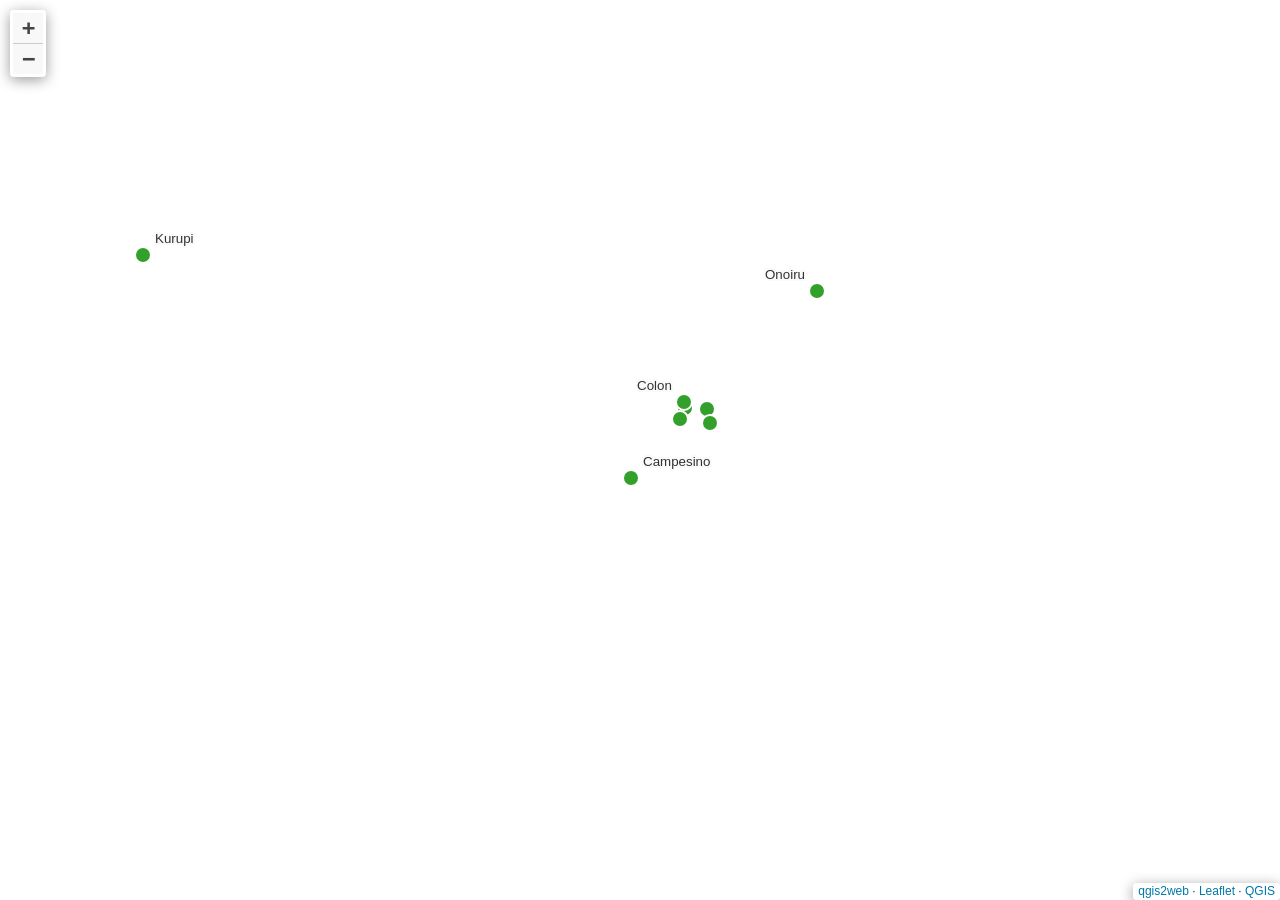
==== index.html @ 1865e536 "Add files via upload" ====
<!doctype html>
<html lang="en">
    <head>
        <meta charset="utf-8">
        <meta http-equiv="X-UA-Compatible" content="IE=edge">
        <meta name="viewport" content="initial-scale=1,user-scalable=no,maximum-scale=1,width=device-width">
        <meta name="mobile-web-app-capable" content="yes">
        <meta name="apple-mobile-web-app-capable" content="yes">
        <link rel="stylesheet" href="css/leaflet.css">
        <link rel="stylesheet" href="css/L.Control.Layers.Tree.css">
        <link rel="stylesheet" href="css/qgis2web.css">
        <link rel="stylesheet" href="css/fontawesome-all.min.css">
        <link rel="stylesheet" href="css/leaflet.photon.css">
        <style>
        html, body, #map {
            width: 100%;
            height: 100%;
            padding: 0;
            margin: 0;
        }
        </style>
        <title></title>
    </head>
    <body>
        <div id="map">
        </div>
        <script src="js/qgis2web_expressions.js"></script>
        <script src="js/leaflet.js"></script>
        <script src="js/L.Control.Layers.Tree.min.js"></script>
        <script src="js/leaflet.rotatedMarker.js"></script>
        <script src="js/leaflet.pattern.js"></script>
        <script src="js/leaflet-hash.js"></script>
        <script src="js/Autolinker.min.js"></script>
        <script src="js/rbush.min.js"></script>
        <script src="js/labelgun.min.js"></script>
        <script src="js/labels.js"></script>
        <script src="js/leaflet.photon.js"></script>
        <script src="data/mate_factories_1.js"></script>
        <script>
        var map = L.map('map', {
            zoomControl:false, maxZoom:28, minZoom:1
        }).fitBounds([[-28.136428584558825,-57.47797720588238],[-26.124838584558812,-54.04315441176472]]);
        var hash = new L.Hash(map);
        map.attributionControl.setPrefix('<a href="https://github.com/qgis2web/qgis2web" target="_blank">qgis2web</a> &middot; <a href="https://leafletjs.com" title="A JS library for interactive maps">Leaflet</a> &middot; <a href="https://qgis.org">QGIS</a>');
        var autolinker = new Autolinker({truncate: {length: 30, location: 'smart'}});
        // remove popup's row if "visible-with-data"
        function removeEmptyRowsFromPopupContent(content, feature) {
         var tempDiv = document.createElement('div');
         tempDiv.innerHTML = content;
         var rows = tempDiv.querySelectorAll('tr');
         for (var i = 0; i < rows.length; i++) {
             var td = rows[i].querySelector('td.visible-with-data');
             var key = td ? td.id : '';
             if (td && td.classList.contains('visible-with-data') && feature.properties[key] == null) {
                 rows[i].parentNode.removeChild(rows[i]);
             }
         }
         return tempDiv.innerHTML;
        }
        // modify popup if contains media
        function addClassToPopupIfMedia(content, popup) {
            var tempDiv = document.createElement('div');
            tempDiv.innerHTML = content;
            var imgTd = tempDiv.querySelector('td img');
            if (imgTd) {
                var src = imgTd.getAttribute('src');
                if (/\.(jpg|jpeg|png|gif|bmp|webp|avif)$/i.test(src)) {
                    popup._contentNode.classList.add('media');
                    var img = popup._contentNode.querySelector('td img');
                    if (img) {
                        // If already loaded (cache), update immediately
                        if (img.complete && img.naturalHeight > 0) {
                            popup.update();
                        } else {
                            img.addEventListener('load', function() {
                                popup.update();
                            });
                            img.addEventListener('error', function() {
                                popup.update();
                            });
                        }
                    }
                } else if (/\.(mp3|wav|ogg|aac)$/i.test(src)) {
                    var audio = document.createElement('audio');
                    audio.controls = true;
                    audio.src = src;
                    imgTd.parentNode.replaceChild(audio, imgTd);
                    popup._contentNode.classList.add('media');
                    setTimeout(function() {
                        popup.setContent(tempDiv.innerHTML);
                        popup.update();
                    }, 10);
                } else if (/\.(mp4|webm|ogg|mov)$/i.test(src)) {
                    var video = document.createElement('video');
                    video.controls = true;
                    video.src = src;
                    video.style.width = "400px";
                    video.style.height = "300px";
                    video.style.maxHeight = "60vh";
                    video.style.maxWidth = "60vw";
                    imgTd.parentNode.replaceChild(video, imgTd);
                    popup._contentNode.classList.add('media');
                    // Aggiorna il popup quando il video carica i metadati
                    video.addEventListener('loadedmetadata', function() {
                        popup.update();
                    });
                    setTimeout(function() {
                        popup.setContent(tempDiv.innerHTML);
                        popup.update();
                    }, 10);
                } else {
                    popup._contentNode.classList.remove('media');
                }
            } else {
                popup._contentNode.classList.remove('media');
            }
        }
        var zoomControl = L.control.zoom({
            position: 'topleft'
        }).addTo(map);
        var bounds_group = new L.featureGroup([]);
        function setBounds() {
        }
        function pop_mate_factories_1(feature, layer) {
            var popupContent = '<table>\
                    <tr>\
                        <td colspan="2">' + (feature.properties['id'] !== null ? autolinker.link(String(feature.properties['id']).replace(/'/g, '\'').toLocaleString()) : '') + '</td>\
                    </tr>\
                    <tr>\
                        <td colspan="2">' + (feature.properties['brand'] !== null ? autolinker.link(String(feature.properties['brand']).replace(/'/g, '\'').toLocaleString()) : '') + '</td>\
                    </tr>\
                    <tr>\
                        <td colspan="2">' + (feature.properties['company'] !== null ? autolinker.link(String(feature.properties['company']).replace(/'/g, '\'').toLocaleString()) : '') + '</td>\
                    </tr>\
                    <tr>\
                        <td colspan="2">' + (feature.properties['department'] !== null ? autolinker.link(String(feature.properties['department']).replace(/'/g, '\'').toLocaleString()) : '') + '</td>\
                    </tr>\
                    <tr>\
                        <td colspan="2">' + (feature.properties['lat'] !== null ? autolinker.link(String(feature.properties['lat']).replace(/'/g, '\'').toLocaleString()) : '') + '</td>\
                    </tr>\
                    <tr>\
                        <td colspan="2">' + (feature.properties['lon'] !== null ? autolinker.link(String(feature.properties['lon']).replace(/'/g, '\'').toLocaleString()) : '') + '</td>\
                    </tr>\
                </table>';
            var content = removeEmptyRowsFromPopupContent(popupContent, feature);
			layer.on('popupopen', function(e) {
				addClassToPopupIfMedia(content, e.popup);
			});
			layer.bindPopup(content, { maxHeight: 400 });
        }

        function style_mate_factories_1_0() {
            return {
                pane: 'pane_mate_factories_1',
                radius: 8.0,
                opacity: 1,
                color: 'rgba(255,255,255,1.0)',
                dashArray: '',
                lineCap: 'butt',
                lineJoin: 'miter',
                weight: 2.0,
                fill: true,
                fillOpacity: 1,
                fillColor: 'rgba(51,160,44,1.0)',
                interactive: true,
            }
        }
        map.createPane('pane_mate_factories_1');
        map.getPane('pane_mate_factories_1').style.zIndex = 401;
        map.getPane('pane_mate_factories_1').style['mix-blend-mode'] = 'normal';
        var layer_mate_factories_1 = new L.geoJson(json_mate_factories_1, {
            attribution: '',
            interactive: true,
            dataVar: 'json_mate_factories_1',
            layerName: 'layer_mate_factories_1',
            pane: 'pane_mate_factories_1',
            onEachFeature: pop_mate_factories_1,
            pointToLayer: function (feature, latlng) {
                var context = {
                    feature: feature,
                    variables: {}
                };
                return L.circleMarker(latlng, style_mate_factories_1_0(feature));
            },
        });
        bounds_group.addLayer(layer_mate_factories_1);
        map.addLayer(layer_mate_factories_1);
        setBounds();
        var i = 0;
        layer_mate_factories_1.eachLayer(function(layer) {
            var context = {
                feature: layer.feature,
                variables: {}
            };
            layer.bindTooltip((layer.feature.properties['brand'] !== null?String('<div style="color: #323232; font-size: 10pt; font-family: \'Open Sans\', sans-serif;">' + layer.feature.properties['brand']).replace(/\\n/g, '<br>') + '</div>':''), {permanent: true, offset: [-0, -16], className: 'css_mate_factories_1'});
            labels.push(layer);
            totalMarkers += 1;
              layer.added = true;
              addLabel(layer, i);
              i++;
        });
        resetLabels([layer_mate_factories_1]);
        map.on("zoomend", function(){
            resetLabels([layer_mate_factories_1]);
        });
        map.on("layeradd", function(){
            resetLabels([layer_mate_factories_1]);
        });
        map.on("layerremove", function(){
            resetLabels([layer_mate_factories_1]);
        });
        </script>        
    </body>
</html>
---- css/leaflet.css ----
/* required styles */

.leaflet-pane,
.leaflet-tile,
.leaflet-marker-icon,
.leaflet-marker-shadow,
.leaflet-tile-container,
.leaflet-pane > svg,
.leaflet-pane > canvas,
.leaflet-zoom-box,
.leaflet-image-layer,
.leaflet-layer {
	position: absolute;
	left: 0;
	top: 0;
	}
.leaflet-container {
	overflow: hidden;
	}
.leaflet-tile,
.leaflet-marker-icon,
.leaflet-marker-shadow {
	-webkit-user-select: none;
	   -moz-user-select: none;
	        user-select: none;
	  -webkit-user-drag: none;
	}
/* Prevents IE11 from highlighting tiles in blue */
.leaflet-tile::selection {
	background: transparent;
}
/* Safari renders non-retina tile on retina better with this, but Chrome is worse */
.leaflet-safari .leaflet-tile {
	image-rendering: -webkit-optimize-contrast;
	}
/* hack that prevents hw layers "stretching" when loading new tiles */
.leaflet-safari .leaflet-tile-container {
	width: 1600px;
	height: 1600px;
	-webkit-transform-origin: 0 0;
	}
.leaflet-marker-icon,
.leaflet-marker-shadow {
	display: block;
	}
/* .leaflet-container svg: reset svg max-width decleration shipped in Joomla! (joomla.org) 3.x */
/* .leaflet-container img: map is broken in FF if you have max-width: 100% on tiles */
.leaflet-container .leaflet-overlay-pane svg {
	max-width: none !important;
	max-height: none !important;
	}
.leaflet-container .leaflet-marker-pane img,
.leaflet-container .leaflet-shadow-pane img,
.leaflet-container .leaflet-tile-pane img,
.leaflet-container img.leaflet-image-layer,
.leaflet-container .leaflet-tile {
	max-width: none !important;
	max-height: none !important;
	width: auto;
	padding: 0;
	}

.leaflet-container img.leaflet-tile {
	/* See: https://bugs.chromium.org/p/chromium/issues/detail?id=600120 */
	mix-blend-mode: plus-lighter;
}

.leaflet-container.leaflet-touch-zoom {
	-ms-touch-action: pan-x pan-y;
	touch-action: pan-x pan-y;
	}
.leaflet-container.leaflet-touch-drag {
	-ms-touch-action: pinch-zoom;
	/* Fallback for FF which doesn't support pinch-zoom */
	touch-action: none;
	touch-action: pinch-zoom;
}
.leaflet-container.leaflet-touch-drag.leaflet-touch-zoom {
	-ms-touch-action: none;
	touch-action: none;
}
.leaflet-container {
	-webkit-tap-highlight-color: transparent;
}
.leaflet-container a {
	-webkit-tap-highlight-color: rgba(51, 181, 229, 0.4);
}
.leaflet-tile {
	filter: inherit;
	visibility: hidden;
	}
.leaflet-tile-loaded {
	visibility: inherit;
	}
.leaflet-zoom-box {
	width: 0;
	height: 0;
	-moz-box-sizing: border-box;
	     box-sizing: border-box;
	z-index: 800;
	}
/* workaround for https://bugzilla.mozilla.org/show_bug.cgi?id=888319 */
.leaflet-overlay-pane svg {
	-moz-user-select: none;
	}

.leaflet-pane         { z-index: 400; }

.leaflet-tile-pane    { z-index: 200; }
.leaflet-overlay-pane { z-index: 400; }
.leaflet-shadow-pane  { z-index: 500; }
.leaflet-marker-pane  { z-index: 600; }
.leaflet-tooltip-pane   { z-index: 650; }
.leaflet-popup-pane   { z-index: 700; }

.leaflet-map-pane canvas { z-index: 100; }
.leaflet-map-pane svg    { z-index: 200; }

.leaflet-vml-shape {
	width: 1px;
	height: 1px;
	}
.lvml {
	behavior: url(#default#VML);
	display: inline-block;
	position: absolute;
	}


/* control positioning */

.leaflet-control {
	position: relative;
	z-index: 800;
	pointer-events: visiblePainted; /* IE 9-10 doesn't have auto */
	pointer-events: auto;
	}
.leaflet-top,
.leaflet-bottom {
	position: absolute;
	z-index: 1000;
	pointer-events: none;
	}
.leaflet-top {
	top: 0;
	}
.leaflet-right {
	right: 0;
	}
.leaflet-bottom {
	bottom: 0;
	}
.leaflet-left {
	left: 0;
	}
.leaflet-control {
	float: left;
	clear: both;
	}
.leaflet-right .leaflet-control {
	float: right;
	}
.leaflet-top .leaflet-control {
	margin-top: 10px;
	}
.leaflet-bottom .leaflet-control {
	margin-bottom: 10px;
	}
.leaflet-left .leaflet-control {
	margin-left: 10px;
	}
.leaflet-right .leaflet-control {
	margin-right: 10px;
	}


/* zoom and fade animations */

.leaflet-fade-anim .leaflet-popup {
	opacity: 0;
	-webkit-transition: opacity 0.2s linear;
	   -moz-transition: opacity 0.2s linear;
	        transition: opacity 0.2s linear;
	}
.leaflet-fade-anim .leaflet-map-pane .leaflet-popup {
	opacity: 1;
	}
.leaflet-zoom-animated {
	-webkit-transform-origin: 0 0;
	    -ms-transform-origin: 0 0;
	        transform-origin: 0 0;
	}
svg.leaflet-zoom-animated {
	will-change: transform;
}

.leaflet-zoom-anim .leaflet-zoom-animated {
	-webkit-transition: -webkit-transform 0.25s cubic-bezier(0,0,0.25,1);
	   -moz-transition:    -moz-transform 0.25s cubic-bezier(0,0,0.25,1);
	        transition:         transform 0.25s cubic-bezier(0,0,0.25,1);
	}
.leaflet-zoom-anim .leaflet-tile,
.leaflet-pan-anim .leaflet-tile {
	-webkit-transition: none;
	   -moz-transition: none;
	        transition: none;
	}

.leaflet-zoom-anim .leaflet-zoom-hide {
	visibility: hidden;
	}


/* cursors */

.leaflet-interactive {
	cursor: pointer;
	}
.leaflet-grab {
	cursor: -webkit-grab;
	cursor:    -moz-grab;
	cursor:         grab;
	}
.leaflet-crosshair,
.leaflet-crosshair .leaflet-interactive {
	cursor: crosshair;
	}
.leaflet-popup-pane,
.leaflet-control {
	cursor: auto;
	}
.leaflet-dragging .leaflet-grab,
.leaflet-dragging .leaflet-grab .leaflet-interactive,
.leaflet-dragging .leaflet-marker-draggable {
	cursor: move;
	cursor: -webkit-grabbing;
	cursor:    -moz-grabbing;
	cursor:         grabbing;
	}

/* marker & overlays interactivity */
.leaflet-marker-icon,
.leaflet-marker-shadow,
.leaflet-image-layer,
.leaflet-pane > svg path,
.leaflet-tile-container {
	pointer-events: none;
	}

.leaflet-marker-icon.leaflet-interactive,
.leaflet-image-layer.leaflet-interactive,
.leaflet-pane > svg path.leaflet-interactive,
svg.leaflet-image-layer.leaflet-interactive path {
	pointer-events: visiblePainted; /* IE 9-10 doesn't have auto */
	pointer-events: auto;
	}

/* visual tweaks */

.leaflet-container {
	background: #ddd;
	outline-offset: 1px;
	}
.leaflet-container a {
	color: #0078A8;
	}
.leaflet-zoom-box {
	border: 2px dotted #38f;
	background: rgba(255,255,255,0.5);
	}


/* general typography */
.leaflet-container {
	font-family: "Helvetica Neue", Arial, Helvetica, sans-serif;
	font-size: 12px;
	font-size: 0.75rem;
	line-height: 1.5;
	}


/* general toolbar styles */

.leaflet-bar {
	box-shadow: 0 1px 5px rgba(0,0,0,0.65);
	border-radius: 4px;
	}
.leaflet-bar a {
	background-color: #fff;
	border-bottom: 1px solid #ccc;
	width: 26px;
	height: 26px;
	line-height: 26px;
	display: block;
	text-align: center;
	text-decoration: none;
	color: black;
	}
.leaflet-bar a,
.leaflet-control-layers-toggle {
	background-position: 50% 50%;
	background-repeat: no-repeat;
	display: block;
	}
.leaflet-bar a:hover,
.leaflet-bar a:focus {
	background-color: #f4f4f4;
	}
.leaflet-bar a:first-child {
	border-top-left-radius: 4px;
	border-top-right-radius: 4px;
	}
.leaflet-bar a:last-child {
	border-bottom-left-radius: 4px;
	border-bottom-right-radius: 4px;
	border-bottom: none;
	}
.leaflet-bar a.leaflet-disabled {
	cursor: default;
	background-color: #f4f4f4;
	color: #bbb;
	}

.leaflet-touch .leaflet-bar a {
	width: 30px;
	height: 30px;
	line-height: 30px;
	}
.leaflet-touch .leaflet-bar a:first-child {
	border-top-left-radius: 2px;
	border-top-right-radius: 2px;
	}
.leaflet-touch .leaflet-bar a:last-child {
	border-bottom-left-radius: 2px;
	border-bottom-right-radius: 2px;
	}

/* zoom control */

.leaflet-control-zoom-in,
.leaflet-control-zoom-out {
	font: bold 18px 'Lucida Console', Monaco, monospace;
	text-indent: 1px;
	}

.leaflet-touch .leaflet-control-zoom-in, .leaflet-touch .leaflet-control-zoom-out  {
	font-size: 22px;
	}


/* layers control */

.leaflet-control-layers {
	box-shadow: 0 1px 5px rgba(0,0,0,0.4);
	background: #fff;
	border-radius: 5px;
	}
.leaflet-control-layers-toggle {
	background-image: url(images/layers.png);
	width: 36px;
	height: 36px;
	}
.leaflet-retina .leaflet-control-layers-toggle {
	background-image: url(images/layers-2x.png);
	background-size: 26px 26px;
	}
.leaflet-touch .leaflet-control-layers-toggle {
	width: 44px;
	height: 44px;
	}
.leaflet-control-layers .leaflet-control-layers-list,
.leaflet-control-layers-expanded .leaflet-control-layers-toggle {
	display: none;
	}
.leaflet-control-layers-expanded .leaflet-control-layers-list {
	display: block;
	position: relative;
	}
.leaflet-control-layers-expanded {
	padding: 6px 10px 6px 6px;
	color: #333;
	background: #fff;
	}
.leaflet-control-layers-scrollbar {
	overflow-y: scroll;
	overflow-x: hidden;
	padding-right: 5px;
	}
.leaflet-control-layers-selector {
	margin-top: 2px;
	position: relative;
	top: 1px;
	}
.leaflet-control-layers label {
	display: block;
	font-size: 13px;
	font-size: 1.08333em;
	}
.leaflet-control-layers-separator {
	height: 0;
	border-top: 1px solid #ddd;
	margin: 5px -10px 5px -6px;
	}

/* Default icon URLs */
.leaflet-default-icon-path { /* used only in path-guessing heuristic, see L.Icon.Default */
	background-image: url(images/marker-icon.png);
	}


/* attribution and scale controls */

.leaflet-container .leaflet-control-attribution {
	background: #fff;
	background: rgba(255, 255, 255, 0.8);
	margin: 0;
	}
.leaflet-control-attribution,
.leaflet-control-scale-line {
	padding: 0 5px;
	color: #333;
	line-height: 1.4;
	}
.leaflet-control-attribution a {
	text-decoration: none;
	}
.leaflet-control-attribution a:hover,
.leaflet-control-attribution a:focus {
	text-decoration: underline;
	}
.leaflet-attribution-flag {
	display: inline !important;
	vertical-align: baseline !important;
	width: 1em;
	height: 0.6669em;
	}
.leaflet-left .leaflet-control-scale {
	margin-left: 5px;
	}
.leaflet-bottom .leaflet-control-scale {
	margin-bottom: 5px;
	}
.leaflet-control-scale-line {
	border: 2px solid #777;
	border-top: none;
	line-height: 1.1;
	padding: 2px 5px 1px;
	white-space: nowrap;
	-moz-box-sizing: border-box;
	     box-sizing: border-box;
	background: rgba(255, 255, 255, 0.8);
	text-shadow: 1px 1px #fff;
	}
.leaflet-control-scale-line:not(:first-child) {
	border-top: 2px solid #777;
	border-bottom: none;
	margin-top: -2px;
	}
.leaflet-control-scale-line:not(:first-child):not(:last-child) {
	border-bottom: 2px solid #777;
	}

.leaflet-touch .leaflet-control-attribution,
.leaflet-touch .leaflet-control-layers,
.leaflet-touch .leaflet-bar {
	box-shadow: none;
	}
.leaflet-touch .leaflet-control-layers,
.leaflet-touch .leaflet-bar {
	border: 2px solid rgba(0,0,0,0.2);
	background-clip: padding-box;
	}


/* popup */

.leaflet-popup {
	position: absolute;
	text-align: center;
	margin-bottom: 20px;
	}
.leaflet-popup-content-wrapper {
	padding: 1px;
	text-align: left;
	border-radius: 12px;
	}
.leaflet-popup-content {
	margin: 13px 24px 13px 20px;
	line-height: 1.3;
	font-size: 13px;
	font-size: 1.08333em;
	min-height: 1px;
	}
.leaflet-popup-content p {
	margin: 17px 0;
	margin: 1.3em 0;
	}
.leaflet-popup-tip-container {
	width: 40px;
	height: 20px;
	position: absolute;
	left: 50%;
	margin-top: -1px;
	margin-left: -20px;
	overflow: hidden;
	pointer-events: none;
	}
.leaflet-popup-tip {
	width: 17px;
	height: 17px;
	padding: 1px;

	margin: -10px auto 0;
	pointer-events: auto;

	-webkit-transform: rotate(45deg);
	   -moz-transform: rotate(45deg);
	    -ms-transform: rotate(45deg);
	        transform: rotate(45deg);
	}
.leaflet-popup-content-wrapper,
.leaflet-popup-tip {
	background: white;
	color: #333;
	box-shadow: 0 3px 14px rgba(0,0,0,0.4);
	}
.leaflet-container a.leaflet-popup-close-button {
	position: absolute;
	top: 0;
	right: 0;
	border: none;
	text-align: center;
	width: 24px;
	height: 24px;
	font: 16px/24px Tahoma, Verdana, sans-serif;
	color: #757575;
	text-decoration: none;
	background: transparent;
	}
.leaflet-container a.leaflet-popup-close-button:hover,
.leaflet-container a.leaflet-popup-close-button:focus {
	color: #585858;
	}
.leaflet-popup-scrolled {
	overflow: auto;
	}

.leaflet-oldie .leaflet-popup-content-wrapper {
	-ms-zoom: 1;
	}
.leaflet-oldie .leaflet-popup-tip {
	width: 24px;
	margin: 0 auto;

	-ms-filter: "progid:DXImageTransform.Microsoft.Matrix(M11=0.70710678, M12=0.70710678, M21=-0.70710678, M22=0.70710678)";
	filter: progid:DXImageTransform.Microsoft.Matrix(M11=0.70710678, M12=0.70710678, M21=-0.70710678, M22=0.70710678);
	}

.leaflet-oldie .leaflet-control-zoom,
.leaflet-oldie .leaflet-control-layers,
.leaflet-oldie .leaflet-popup-content-wrapper,
.leaflet-oldie .leaflet-popup-tip {
	border: 1px solid #999;
	}


/* div icon */

.leaflet-div-icon {
	background: #fff;
	border: 1px solid #666;
	}


/* Tooltip */
/* Base styles for the element that has a tooltip */
.leaflet-tooltip {
	position: absolute;
	padding: 6px;
	background-color: #fff;
	border: 1px solid #fff;
	border-radius: 3px;
	color: #222;
	white-space: nowrap;
	-webkit-user-select: none;
	-moz-user-select: none;
	-ms-user-select: none;
	user-select: none;
	pointer-events: none;
	box-shadow: 0 1px 3px rgba(0,0,0,0.4);
	}
.leaflet-tooltip.leaflet-interactive {
	cursor: pointer;
	pointer-events: auto;
	}
.leaflet-tooltip-top:before,
.leaflet-tooltip-bottom:before,
.leaflet-tooltip-left:before,
.leaflet-tooltip-right:before {
	position: absolute;
	pointer-events: none;
	border: 6px solid transparent;
	background: transparent;
	content: "";
	}

/* Directions */

.leaflet-tooltip-bottom {
	margin-top: 6px;
}
.leaflet-tooltip-top {
	margin-top: -6px;
}
.leaflet-tooltip-bottom:before,
.leaflet-tooltip-top:before {
	left: 50%;
	margin-left: -6px;
	}
.leaflet-tooltip-top:before {
	bottom: 0;
	margin-bottom: -12px;
	border-top-color: #fff;
	}
.leaflet-tooltip-bottom:before {
	top: 0;
	margin-top: -12px;
	margin-left: -6px;
	border-bottom-color: #fff;
	}
.leaflet-tooltip-left {
	margin-left: -6px;
}
.leaflet-tooltip-right {
	margin-left: 6px;
}
.leaflet-tooltip-left:before,
.leaflet-tooltip-right:before {
	top: 50%;
	margin-top: -6px;
	}
.leaflet-tooltip-left:before {
	right: 0;
	margin-right: -12px;
	border-left-color: #fff;
	}
.leaflet-tooltip-right:before {
	left: 0;
	margin-left: -12px;
	border-right-color: #fff;
	}

/* Printing */

@media print {
	/* Prevent printers from removing background-images of controls. */
	.leaflet-control {
		-webkit-print-color-adjust: exact;
		print-color-adjust: exact;
		}
	}
---- css/qgis2web.css ----
#map {
            background-color: #ffffff
        }
        html, body, #map {
			overflow: hidden;
        }
        .col9{
			height: 100%!important;
		}
		.col3{
			height: 100%;
			overflow: auto;
		}
        .info {
            padding: 6px 8px;
            font: 14px/16px Arial, Helvetica, sans-serif;
            background-color:#f8f8f8 !important;
            color: #444444 !important;
            box-shadow: 0 0 15px rgba(0,0,0,0.2);
            border-radius: 5px;
        }
        .info h2 {
            margin: 0 0 5px;
        }
        .leaflet-container {
            background: #fff;
            padding-right: 10px;
        }
        .leaflet-popup-scrolled {
            border-bottom: unset!important;
            border-top: unset!important;
        }
        .leaflet-popup-content{
            max-height: 70vh;
            max-width: 70vw;
        }
        .leaflet-popup-content.media{
            width: auto!important;
            height: auto!important;
            overflow: auto;
        }
        .leaflet-popup-content th {
            text-align: left;
            vertical-align: top;
            min-width: 75px;
        }
        .leaflet-popup-content td {
            min-width: 75px;
        }
        .leaflet-popup-content td img {
            max-height: 60vh;
            max-width: 60vw;
        }

        .leaflet-tooltip {
            background: none;
            box-shadow: none;
            border: none;
        }
        .leaflet-tooltip-left:before, .leaflet-tooltip-right:before {
            border: 0px;
        }
        .fa, .leaflet-container, a {
            color: #444444 !important;
        }
        .leaflet-control-zoom-in, .leaflet-control-zoom-out,
        .leaflet-control-locate a,
        .leaflet-touch .leaflet-control-geocoder-icon,
        .leaflet-control-search .search-button,
         .leaflet-control-measure {
            background-color: #f8f8f8 !important;
            border-radius: 0px !important;
            color: #444444 !important;
        }
        .abstract {
            font: bold 18px 'Lucida Console', Monaco, monospace;
            text-indent: 1px;
            background-color: #f8f8f8 !important;
            width: 30px !important;
            color: #444444 !important;
            height: 30px !important;
            text-align: center !important;
            line-height: 30px !important;
        }
        .abstractUncollapsed {
            padding: 6px 8px;
            font: 12px/1.5 "Helvetica Neue", Arial, Helvetica, sans-serif;
            background-color:#f8f8f8 !important;
            color: #444444 !important;
            box-shadow: 0 0 15px rgba(0,0,0,0.2);
            border-radius: 5px;
            max-width: 40%;
        }
        .leaflet-control {
            box-shadow: 0 3px 14px rgba(0, 0, 0, 0.4)!important;
            border-radius: 4px;
        }
        .leaflet-touch .leaflet-control-layers,
        .leaflet-touch .leaflet-bar,
        .leaflet-control-search,
        .leaflet-control-measure {
            border: 3px solid rgba(255,255,255,.4) !important;
        }
        .leaflet-control-attribution a {
            color: #0078A8 !important;
        }
        .leaflet-control-scale-line {
            border: 2px solid #f8f8f8 !important;
            border-top: none !important;
            color: black !important;
        }
        .leaflet-control-search .search-button {
            width: 30px !important;
            height: 30px !important;
            font-size: 13px !important;
            text-align: center !important;
            cursor: pointer;
        }
        .search-button.fa.fa-binoculars{
            display: flex;
            justify-content: center;
            align-items: center;
        }
        .leaflet-control-measure .leaflet-control {
            width: 30px !important;
            height: 30px !important;
        }
        .leaflet-container .leaflet-control-search{
            background: none !important;
        }
        .leaflet-control-search .search-input {
            margin: 0px 0px 0px 0px !important;
            height: 30px !important;
        }
        .leaflet-control-measure {
            background: none!important;
            border-radius: 4px !important;
        }
        .leaflet-control-measure .leaflet-control-measure-interaction {
            background-color: #f8f8f8 !important;
        }
        .leaflet-touch .leaflet-control-measure
        .leaflet-control-measure-toggle,
        .leaflet-touch .leaflet-control-measure
        .leaflet-control-measure-toggle:hover {
            width: 30px !important;
            height: 30px !important;
            border-radius: 0px !important;
            background-color: #f8f8f8 !important;
            color: #444444 !important;
            font-size: 13px;
            line-height: 30px;
            text-align: center;
            text-indent: 0%;
        }
        .leaflet-control-layers {
			padding: 2px;
			display: flex;
			flex-direction: column;
			align-items: flex-end;
            background-color: #f8f8f8 !important;
            color: #444444 !important;

		}
        .leaflet-control-layers-expanded {
			padding-left: 6px;
		}	
        .leaflet-control-layers-expanded .leaflet-control-layers-toggle {
            display: block;
            background-image: none;
			text-decoration: none;
            margin-bottom: 3px;
        }
        .leaflet-control-layers-expanded .leaflet-control-layers-toggle::after {
            content: '»';
            font-size: x-large;
            color: #444444 !important;
            display: flex;
            align-items: center;
            justify-content: center;
            width: 100%;
            height: 100%;
            text-align: center;
        }
        .leaflet-overlay-pane {
            z-index: 550;
        }
        .leaflet-popup-pane {
            z-index: 700;
        }
        #gcd-button-control {
            display: flex;
            justify-content: center;
            align-items: center;
        }
        .leaflet-marker-icon{
            white-space: nowrap;
        }
        
        .css_mate_factories_1 {
            pointer-events: none!important;
            text-shadow: -2px -2px 0 #fafafa,
                -2px -1px 0 #fafafa,
                -2px 0px 0 #fafafa,
                -2px 1px 0 #fafafa,
                -2px 2px 0 #fafafa,
                -1px -2px 0 #fafafa,
                -1px -1px 0 #fafafa,
                -1px 0px 0 #fafafa,
                -1px 1px 0 #fafafa,
                -1px 2px 0 #fafafa,
                0px -2px 0 #fafafa,
                0px -1px 0 #fafafa,
                0px 1px 0 #fafafa,
                0px 2px 0 #fafafa,
                1px -2px 0 #fafafa,
                1px -1px 0 #fafafa,
                1px 0px 0 #fafafa,
                1px 1px 0 #fafafa,
                1px 2px 0 #fafafa,
                2px -2px 0 #fafafa,
                2px -1px 0 #fafafa,
                2px 0px 0 #fafafa,
                2px 1px 0 #fafafa,
                2px 2px 0 #fafafa;
        }
---- css/leaflet.photon.css ----
ul.photon-autocomplete {
    position: absolute;
    background-color: white;
    max-width: fit-content;
    z-index: 1000;
    box-shadow: 0 4px 9px #999999;
    display: none;
    margin: 0; /* Remove margins */
    list-style-type: none; /* Remove bullets */
    padding: 0; /* Remove padding */
    font-family: Arial, sans-serif;
    height: 200px;
    overflow:hidden;
    overflow-y: scroll;
    scrollbar-width: none;
}
.photon-autocomplete li {
    min-height: 20px;
    line-height: 1em;
    padding: 5px 10px;
    overflow: hidden;
    /* white-space: nowrap; */
    word-wrap: break-word;
    overflow-wrap: break-word;
    word-break: break-word;
    font-size: 1em;
}
.photon-autocomplete li strong {
    display: block;
    
}
.photon-autocomplete li.on {
    background-color: #ff8c9d;
    cursor: pointer;
}
.photon-autocomplete li.photon-no-result {
    text-align: center;
    color: #666;
    font-size: 0.9em;
    line-height: 20px;
    width: fit-content;
    block-size: fit-content;
}
.photon-autocomplete .photon-feedback {
    display: block;
    text-align: right;
    font-size: 0.8em;
    padding: 3px;
    color: #999;
    border-top: 1px solid #eee;
}
.photon-input:focus {
    width: 400px;
    border-radius: 10px;
}
@media all and (max-width:500px){
    #map .photon-input:focus {
        width: 300px;
        border-radius: 10px;
    }
}
@media all and (max-width:400px){
    #map ul.photon-autocomplete {
        position: relative;
        background-color: white;
        max-width: 400;
        z-index: 1000;
        box-shadow: 0 4px 9px #999999;
        display: none;
        margin: 0; /* Remove margins */
        list-style-type: none; /* Remove bullets */
        padding: 0; /* Remove padding */
        font-family: Arial, sans-serif;
    }
    #map .photon-input:focus {
        width: 200px;
        border-radius: 10px;
    }
}
@media all and (max-width:280px){
    #map .photon-input:focus {
        width: 150px;
        border-radius: 10px;
    }
}
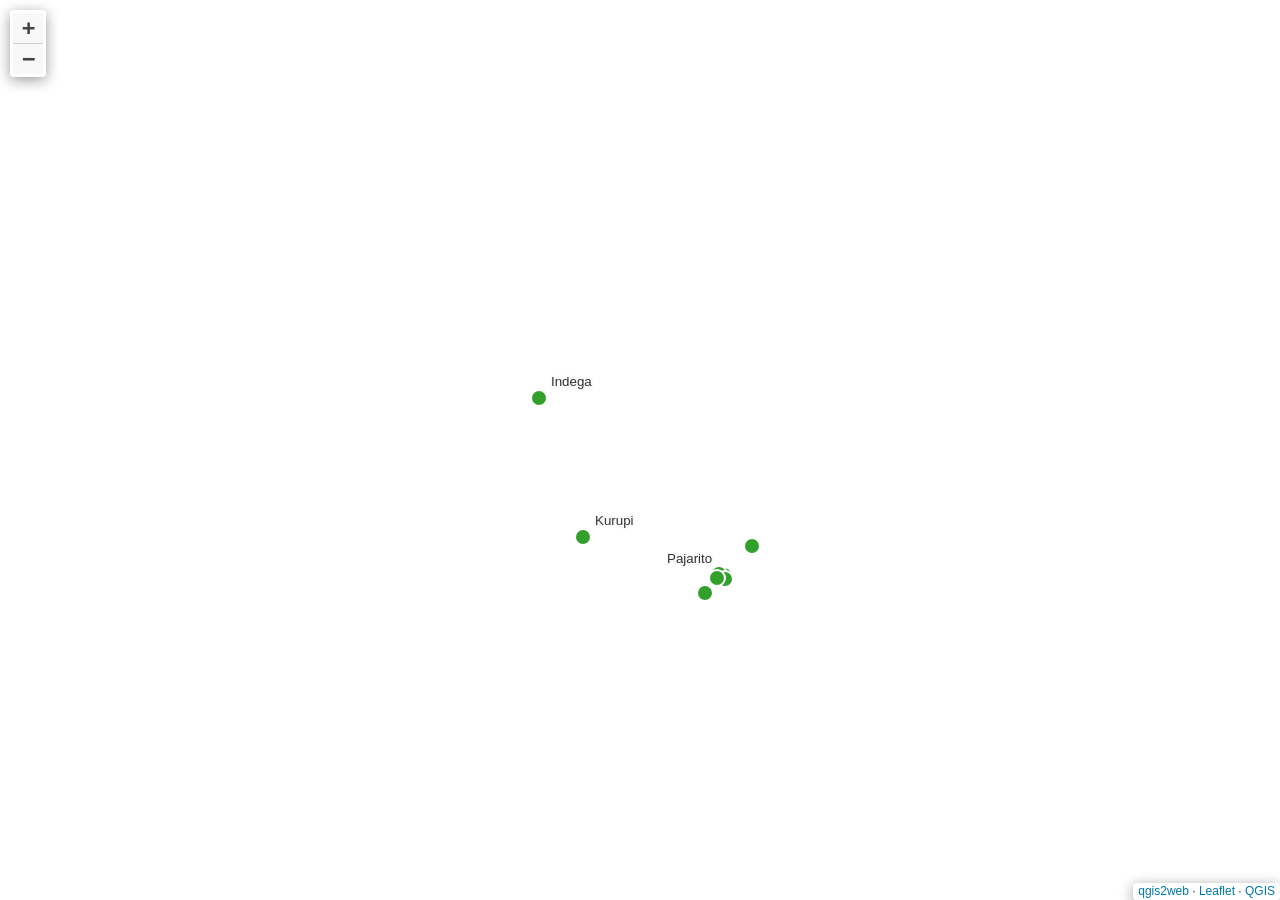
==== commit 598e8d36: "Update index.html" ====
--- a/index.html
+++ b/index.html
@@ -39,7 +39,7 @@
         <script>
         var map = L.map('map', {
             zoomControl:false, maxZoom:28, minZoom:1
-        }).fitBounds([[-28.136428584558825,-57.47797720588238],[-26.124838584558812,-54.04315441176472]]);
+        }).setView([-25.8, -56.5], 7);
         var hash = new L.Hash(map);
         map.attributionControl.setPrefix('<a href="https://github.com/qgis2web/qgis2web" target="_blank">qgis2web</a> &middot; <a href="https://leafletjs.com" title="A JS library for interactive maps">Leaflet</a> &middot; <a href="https://qgis.org">QGIS</a>');
         var autolinker = new Autolinker({truncate: {length: 30, location: 'smart'}});
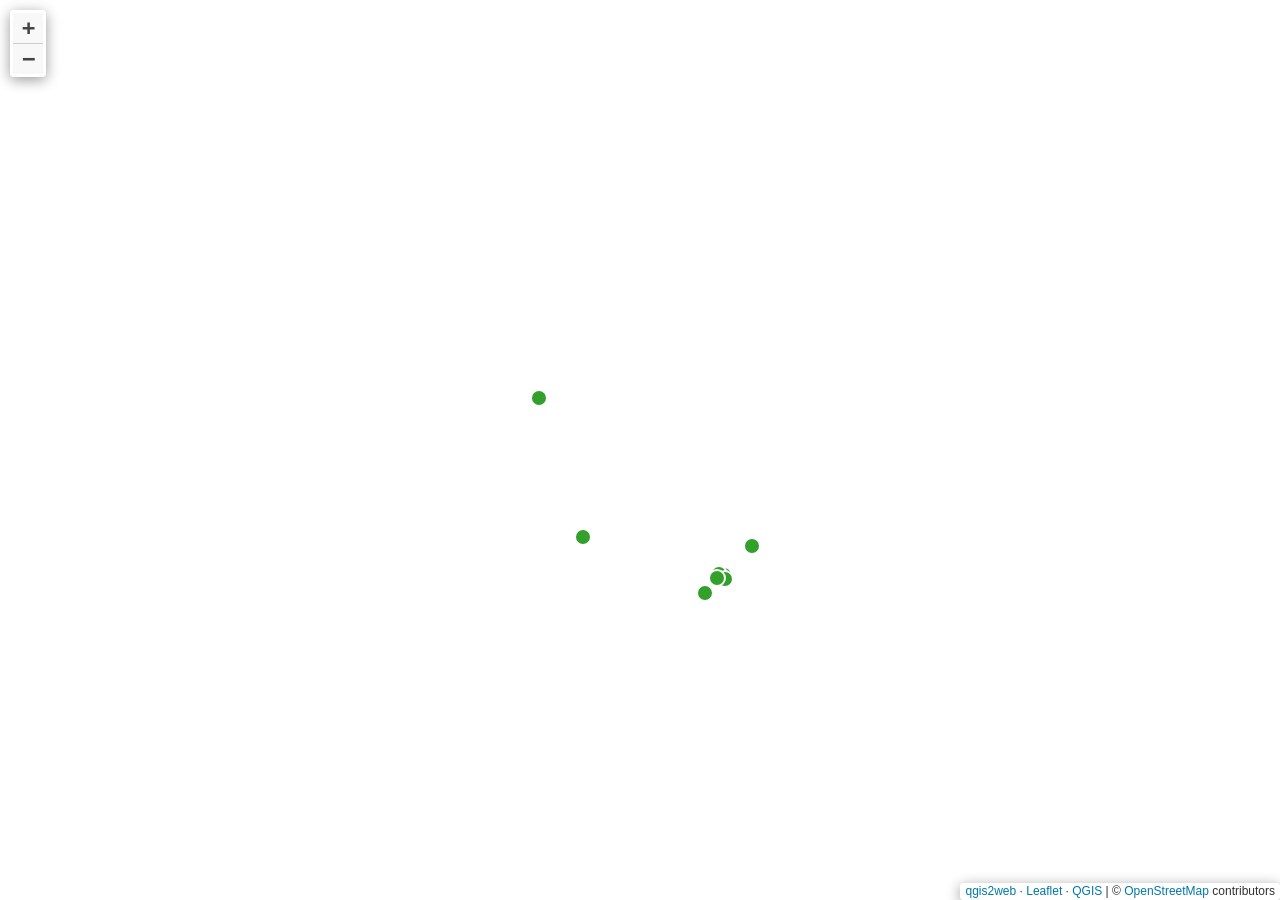
==== commit 42bc4189: "Update index.html" ====
--- a/index.html
+++ b/index.html
@@ -19,7 +19,7 @@
             margin: 0;
         }
         </style>
-        <title></title>
+        <title>#30DayMapChallenge - Day 1: Yerba Mate Factories</title>
     </head>
     <body>
         <div id="map">
@@ -37,13 +37,21 @@
         <script src="js/leaflet.photon.js"></script>
         <script src="data/mate_factories_1.js"></script>
         <script>
+        // Инициализация карты с фокусом на центр Парагвая и масштабом 7
         var map = L.map('map', {
             zoomControl:false, maxZoom:28, minZoom:1
         }).setView([-25.8, -56.5], 7);
+
         var hash = new L.Hash(map);
-        map.attributionControl.setPrefix('<a href="https://github.com/qgis2web/qgis2web" target="_blank">qgis2web</a> &middot; <a href="https://leafletjs.com" title="A JS library for interactive maps">Leaflet</a> &middot; <a href="https://qgis.org">QGIS</a>');
+        map.attributionControl.setPrefix('<a href="https://github.com" target="_blank">qgis2web</a> &middot; <a href="https://leafletjs.com" title="A JS library for interactive maps">Leaflet</a> &middot; <a href="https://qgis.org">QGIS</a>');
         var autolinker = new Autolinker({truncate: {length: 30, location: 'smart'}});
-        // remove popup's row if "visible-with-data"
+        
+        // Принудительное подключение стандартной работающей подложки OpenStreetMap
+        L.tileLayer('https://{s}.tile.openstreetmap.org/{z}/{x}/{y}.png', {
+            attribution: '&copy; <a href="https://openstreetmap.org">OpenStreetMap</a> contributors'
+        }).addTo(map);
+
+        // Функция удаления пустых строк из всплывающего окна
         function removeEmptyRowsFromPopupContent(content, feature) {
          var tempDiv = document.createElement('div');
          tempDiv.innerHTML = content;
@@ -57,7 +65,8 @@
          }
          return tempDiv.innerHTML;
         }
-        // modify popup if contains media
+
+        // Функция обработки медиа во всплывающих окнах
         function addClassToPopupIfMedia(content, popup) {
             var tempDiv = document.createElement('div');
             tempDiv.innerHTML = content;
@@ -68,16 +77,11 @@
                     popup._contentNode.classList.add('media');
                     var img = popup._contentNode.querySelector('td img');
                     if (img) {
-                        // If already loaded (cache), update immediately
                         if (img.complete && img.naturalHeight > 0) {
                             popup.update();
                         } else {
-                            img.addEventListener('load', function() {
-                                popup.update();
-                            });
-                            img.addEventListener('error', function() {
-                                popup.update();
-                            });
+                            img.addEventListener('load', function() { popup.update(); });
+                            img.addEventListener('error', function() { popup.update(); });
                         }
                     }
                 } else if (/\.(mp3|wav|ogg|aac)$/i.test(src)) {
@@ -100,7 +104,6 @@
                     video.style.maxWidth = "60vw";
                     imgTd.parentNode.replaceChild(video, imgTd);
                     popup._contentNode.classList.add('media');
-                    // Aggiorna il popup quando il video carica i metadati
                     video.addEventListener('loadedmetadata', function() {
                         popup.update();
                     });
@@ -115,31 +118,28 @@
                 popup._contentNode.classList.remove('media');
             }
         }
+        
         var zoomControl = L.control.zoom({
             position: 'topleft'
         }).addTo(map);
+        
         var bounds_group = new L.featureGroup([]);
         function setBounds() {
         }
+        
         function pop_mate_factories_1(feature, layer) {
             var popupContent = '<table>\
                     <tr>\
-                        <td colspan="2">' + (feature.properties['id'] !== null ? autolinker.link(String(feature.properties['id']).replace(/'/g, '\'').toLocaleString()) : '') + '</td>\
+                        <th scope="row">Бренд:</th>\
+                        <td>' + (feature.properties['brand'] !== null ? autolinker.link(String(feature.properties['brand']).replace(/'/g, '\'').toLocaleString()) : '') + '</td>\
                     </tr>\
                     <tr>\
-                        <td colspan="2">' + (feature.properties['brand'] !== null ? autolinker.link(String(feature.properties['brand']).replace(/'/g, '\'').toLocaleString()) : '') + '</td>\
+                        <th scope="row">Компания:</th>\
+                        <td>' + (feature.properties['company'] !== null ? autolinker.link(String(feature.properties['company']).replace(/'/g, '\'').toLocaleString()) : '') + '</td>\
                     </tr>\
                     <tr>\
-                        <td colspan="2">' + (feature.properties['company'] !== null ? autolinker.link(String(feature.properties['company']).replace(/'/g, '\'').toLocaleString()) : '') + '</td>\
-                    </tr>\
-                    <tr>\
-                        <td colspan="2">' + (feature.properties['department'] !== null ? autolinker.link(String(feature.properties['department']).replace(/'/g, '\'').toLocaleString()) : '') + '</td>\
-                    </tr>\
-                    <tr>\
-                        <td colspan="2">' + (feature.properties['lat'] !== null ? autolinker.link(String(feature.properties['lat']).replace(/'/g, '\'').toLocaleString()) : '') + '</td>\
-                    </tr>\
-                    <tr>\
-                        <td colspan="2">' + (feature.properties['lon'] !== null ? autolinker.link(String(feature.properties['lon']).replace(/'/g, '\'').toLocaleString()) : '') + '</td>\
+                        <th scope="row">Департамент:</th>\
+                        <td>' + (feature.properties['department'] !== null ? autolinker.link(String(feature.properties['department']).replace(/'/g, '\'').toLocaleString()) : '') + '</td>\
                     </tr>\
                 </table>';
             var content = removeEmptyRowsFromPopupContent(popupContent, feature);
@@ -167,7 +167,8 @@
         }
         map.createPane('pane_mate_factories_1');
         map.getPane('pane_mate_factories_1').style.zIndex = 401;
-        map.getPane('pane_mate_factories_1').style['mix-blend-mode'] = 'normal';
+        map.getPane('pane_mate_factories_1').style.pointerEvents = 'none';
+        
         var layer_mate_factories_1 = new L.geoJson(json_mate_factories_1, {
             attribution: '',
             interactive: true,
@@ -186,29 +187,6 @@
         bounds_group.addLayer(layer_mate_factories_1);
         map.addLayer(layer_mate_factories_1);
         setBounds();
-        var i = 0;
-        layer_mate_factories_1.eachLayer(function(layer) {
-            var context = {
-                feature: layer.feature,
-                variables: {}
-            };
-            layer.bindTooltip((layer.feature.properties['brand'] !== null?String('<div style="color: #323232; font-size: 10pt; font-family: \'Open Sans\', sans-serif;">' + layer.feature.properties['brand']).replace(/\\n/g, '<br>') + '</div>':''), {permanent: true, offset: [-0, -16], className: 'css_mate_factories_1'});
-            labels.push(layer);
-            totalMarkers += 1;
-              layer.added = true;
-              addLabel(layer, i);
-              i++;
-        });
-        resetLabels([layer_mate_factories_1]);
-        map.on("zoomend", function(){
-            resetLabels([layer_mate_factories_1]);
-        });
-        map.on("layeradd", function(){
-            resetLabels([layer_mate_factories_1]);
-        });
-        map.on("layerremove", function(){
-            resetLabels([layer_mate_factories_1]);
-        });
-        </script>        
+        </script>
     </body>
 </html>
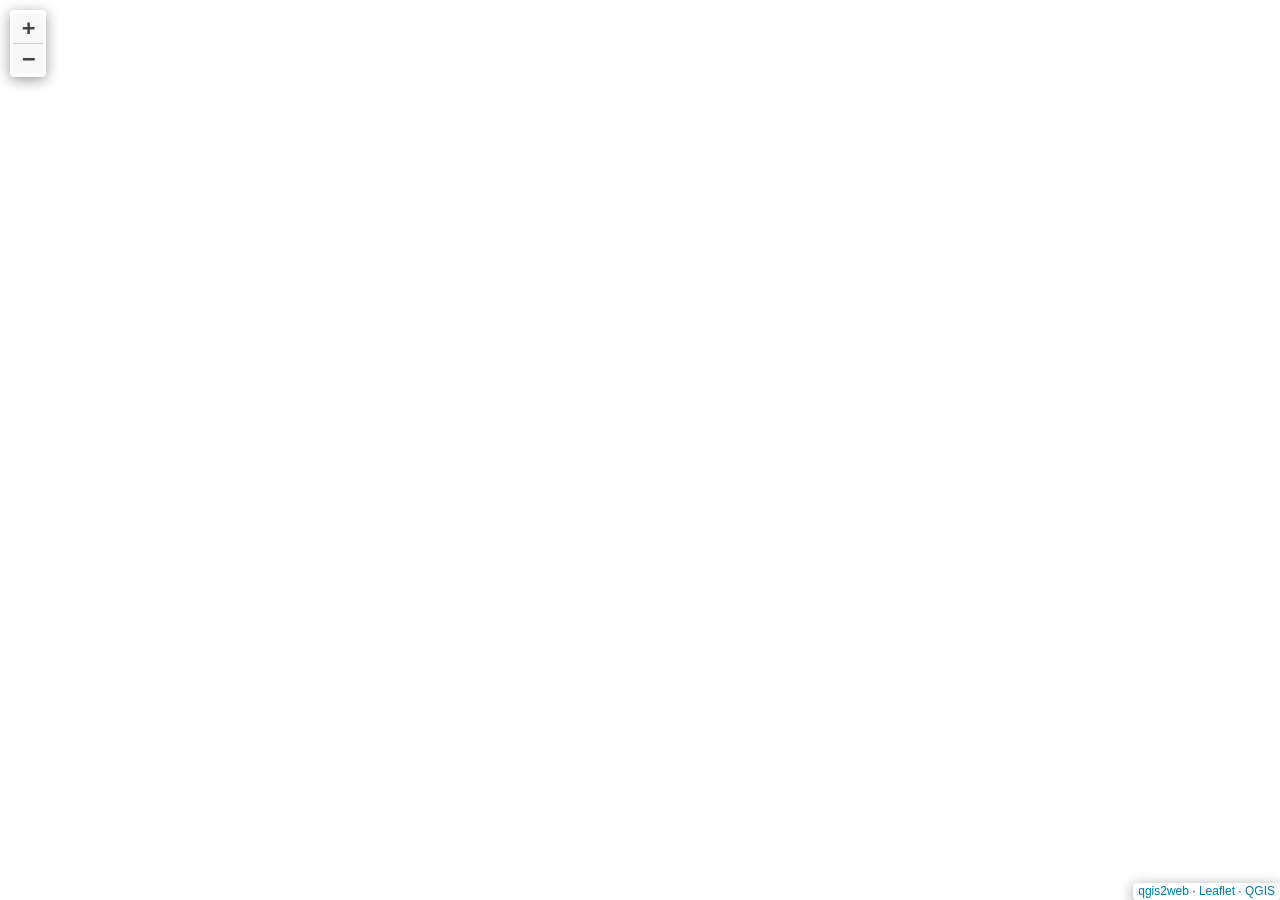
==== commit 1ef6e567: "Add files via upload" ====
--- a/index.html
+++ b/index.html
@@ -19,7 +19,7 @@
             margin: 0;
         }
         </style>
-        <title>#30DayMapChallenge - Day 1: Yerba Mate Factories</title>
+        <title></title>
     </head>
     <body>
         <div id="map">
@@ -35,23 +35,15 @@
         <script src="js/labelgun.min.js"></script>
         <script src="js/labels.js"></script>
         <script src="js/leaflet.photon.js"></script>
-        <script src="data/mate_factories_1.js"></script>
+        <script src="data/paraguay_adm1geoboundariespryadm1_simplified_0.js"></script>
         <script>
-        // Инициализация карты с фокусом на центр Парагвая и масштабом 7
         var map = L.map('map', {
             zoomControl:false, maxZoom:28, minZoom:1
-        }).setView([-25.8, -56.5], 7);
-
+        }).fitBounds([[-27.800093507549423,-64.8896836858022],[-18.897601401122007,-47.92418217332064]]);
         var hash = new L.Hash(map);
-        map.attributionControl.setPrefix('<a href="https://github.com" target="_blank">qgis2web</a> &middot; <a href="https://leafletjs.com" title="A JS library for interactive maps">Leaflet</a> &middot; <a href="https://qgis.org">QGIS</a>');
+        map.attributionControl.setPrefix('<a href="https://github.com/qgis2web/qgis2web" target="_blank">qgis2web</a> &middot; <a href="https://leafletjs.com" title="A JS library for interactive maps">Leaflet</a> &middot; <a href="https://qgis.org">QGIS</a>');
         var autolinker = new Autolinker({truncate: {length: 30, location: 'smart'}});
-        
-        // Принудительное подключение стандартной работающей подложки OpenStreetMap
-        L.tileLayer('https://{s}.tile.openstreetmap.org/{z}/{x}/{y}.png', {
-            attribution: '&copy; <a href="https://openstreetmap.org">OpenStreetMap</a> contributors'
-        }).addTo(map);
-
-        // Функция удаления пустых строк из всплывающего окна
+        // remove popup's row if "visible-with-data"
         function removeEmptyRowsFromPopupContent(content, feature) {
          var tempDiv = document.createElement('div');
          tempDiv.innerHTML = content;
@@ -65,8 +57,7 @@
          }
          return tempDiv.innerHTML;
         }
-
-        // Функция обработки медиа во всплывающих окнах
+        // modify popup if contains media
         function addClassToPopupIfMedia(content, popup) {
             var tempDiv = document.createElement('div');
             tempDiv.innerHTML = content;
@@ -77,11 +68,16 @@
                     popup._contentNode.classList.add('media');
                     var img = popup._contentNode.querySelector('td img');
                     if (img) {
+                        // If already loaded (cache), update immediately
                         if (img.complete && img.naturalHeight > 0) {
                             popup.update();
                         } else {
-                            img.addEventListener('load', function() { popup.update(); });
-                            img.addEventListener('error', function() { popup.update(); });
+                            img.addEventListener('load', function() {
+                                popup.update();
+                            });
+                            img.addEventListener('error', function() {
+                                popup.update();
+                            });
                         }
                     }
                 } else if (/\.(mp3|wav|ogg|aac)$/i.test(src)) {
@@ -104,6 +100,7 @@
                     video.style.maxWidth = "60vw";
                     imgTd.parentNode.replaceChild(video, imgTd);
                     popup._contentNode.classList.add('media');
+                    // Aggiorna il popup quando il video carica i metadati
                     video.addEventListener('loadedmetadata', function() {
                         popup.update();
                     });
@@ -118,28 +115,35 @@
                 popup._contentNode.classList.remove('media');
             }
         }
-        
         var zoomControl = L.control.zoom({
             position: 'topleft'
         }).addTo(map);
-        
         var bounds_group = new L.featureGroup([]);
         function setBounds() {
         }
-        
-        function pop_mate_factories_1(feature, layer) {
+        function pop_paraguay_adm1geoboundariespryadm1_simplified_0(feature, layer) {
             var popupContent = '<table>\
                     <tr>\
-                        <th scope="row">Бренд:</th>\
-                        <td>' + (feature.properties['brand'] !== null ? autolinker.link(String(feature.properties['brand']).replace(/'/g, '\'').toLocaleString()) : '') + '</td>\
-                    </tr>\
-                    <tr>\
-                        <th scope="row">Компания:</th>\
-                        <td>' + (feature.properties['company'] !== null ? autolinker.link(String(feature.properties['company']).replace(/'/g, '\'').toLocaleString()) : '') + '</td>\
-                    </tr>\
-                    <tr>\
-                        <th scope="row">Департамент:</th>\
-                        <td>' + (feature.properties['department'] !== null ? autolinker.link(String(feature.properties['department']).replace(/'/g, '\'').toLocaleString()) : '') + '</td>\
+                        <td colspan="2">' + (feature.properties['fid'] !== null ? autolinker.link(String(feature.properties['fid']).replace(/'/g, '\'').toLocaleString()) : '') + '</td>\
+                    </tr>\
+                    <tr>\
+                        <th scope="row">shapeName</th>\
+                        <td>' + (feature.properties['shapeName'] !== null ? autolinker.link(String(feature.properties['shapeName']).replace(/'/g, '\'').toLocaleString()) : '') + '</td>\
+                    </tr>\
+                    <tr>\
+                        <td colspan="2">' + (feature.properties['shapeISO'] !== null ? autolinker.link(String(feature.properties['shapeISO']).replace(/'/g, '\'').toLocaleString()) : '') + '</td>\
+                    </tr>\
+                    <tr>\
+                        <td colspan="2">' + (feature.properties['shapeID'] !== null ? autolinker.link(String(feature.properties['shapeID']).replace(/'/g, '\'').toLocaleString()) : '') + '</td>\
+                    </tr>\
+                    <tr>\
+                        <td colspan="2">' + (feature.properties['shapeGroup'] !== null ? autolinker.link(String(feature.properties['shapeGroup']).replace(/'/g, '\'').toLocaleString()) : '') + '</td>\
+                    </tr>\
+                    <tr>\
+                        <td colspan="2">' + (feature.properties['shapeType'] !== null ? autolinker.link(String(feature.properties['shapeType']).replace(/'/g, '\'').toLocaleString()) : '') + '</td>\
+                    </tr>\
+                    <tr>\
+                        <td colspan="2">' + (feature.properties['region'] !== null ? autolinker.link(String(feature.properties['region']).replace(/'/g, '\'').toLocaleString()) : '') + '</td>\
                     </tr>\
                 </table>';
             var content = removeEmptyRowsFromPopupContent(popupContent, feature);
@@ -149,44 +153,59 @@
 			layer.bindPopup(content, { maxHeight: 400 });
         }
 
-        function style_mate_factories_1_0() {
+        function style_paraguay_adm1geoboundariespryadm1_simplified_0_0() {
             return {
-                pane: 'pane_mate_factories_1',
-                radius: 8.0,
+                pane: 'pane_paraguay_adm1geoboundariespryadm1_simplified_0',
                 opacity: 1,
-                color: 'rgba(255,255,255,1.0)',
+                color: 'rgba(35,35,35,1.0)',
                 dashArray: '',
                 lineCap: 'butt',
                 lineJoin: 'miter',
-                weight: 2.0,
+                weight: 1.0, 
                 fill: true,
                 fillOpacity: 1,
-                fillColor: 'rgba(51,160,44,1.0)',
+                fillColor: 'rgba(162,65,22,1.0)',
                 interactive: true,
             }
         }
-        map.createPane('pane_mate_factories_1');
-        map.getPane('pane_mate_factories_1').style.zIndex = 401;
-        map.getPane('pane_mate_factories_1').style.pointerEvents = 'none';
-        
-        var layer_mate_factories_1 = new L.geoJson(json_mate_factories_1, {
+        map.createPane('pane_paraguay_adm1geoboundariespryadm1_simplified_0');
+        map.getPane('pane_paraguay_adm1geoboundariespryadm1_simplified_0').style.zIndex = 400;
+        map.getPane('pane_paraguay_adm1geoboundariespryadm1_simplified_0').style['mix-blend-mode'] = 'normal';
+        var layer_paraguay_adm1geoboundariespryadm1_simplified_0 = new L.geoJson(json_paraguay_adm1geoboundariespryadm1_simplified_0, {
             attribution: '',
             interactive: true,
-            dataVar: 'json_mate_factories_1',
-            layerName: 'layer_mate_factories_1',
-            pane: 'pane_mate_factories_1',
-            onEachFeature: pop_mate_factories_1,
-            pointToLayer: function (feature, latlng) {
-                var context = {
-                    feature: feature,
-                    variables: {}
-                };
-                return L.circleMarker(latlng, style_mate_factories_1_0(feature));
-            },
-        });
-        bounds_group.addLayer(layer_mate_factories_1);
-        map.addLayer(layer_mate_factories_1);
+            dataVar: 'json_paraguay_adm1geoboundariespryadm1_simplified_0',
+            layerName: 'layer_paraguay_adm1geoboundariespryadm1_simplified_0',
+            pane: 'pane_paraguay_adm1geoboundariespryadm1_simplified_0',
+            onEachFeature: pop_paraguay_adm1geoboundariespryadm1_simplified_0,
+            style: style_paraguay_adm1geoboundariespryadm1_simplified_0_0,
+        });
+        bounds_group.addLayer(layer_paraguay_adm1geoboundariespryadm1_simplified_0);
+        map.addLayer(layer_paraguay_adm1geoboundariespryadm1_simplified_0);
         setBounds();
-        </script>
+        var i = 0;
+        layer_paraguay_adm1geoboundariespryadm1_simplified_0.eachLayer(function(layer) {
+            var context = {
+                feature: layer.feature,
+                variables: {}
+            };
+            layer.bindTooltip((layer.feature.properties['shapeName'] !== null?String('<div style="color: #323232; font-size: 7pt; font-style: italic; font-family: \'Open Sans\', sans-serif;">' + layer.feature.properties['shapeName']).replace(/\\n/g, '<br>') + '</div>':''), {permanent: true, offset: [-0, -16], className: 'css_paraguay_adm1geoboundariespryadm1_simplified_0'});
+            labels.push(layer);
+            totalMarkers += 1;
+              layer.added = true;
+              addLabel(layer, i);
+              i++;
+        });
+        resetLabels([layer_paraguay_adm1geoboundariespryadm1_simplified_0]);
+        map.on("zoomend", function(){
+            resetLabels([layer_paraguay_adm1geoboundariespryadm1_simplified_0]);
+        });
+        map.on("layeradd", function(){
+            resetLabels([layer_paraguay_adm1geoboundariespryadm1_simplified_0]);
+        });
+        map.on("layerremove", function(){
+            resetLabels([layer_paraguay_adm1geoboundariespryadm1_simplified_0]);
+        });
+        </script>        
     </body>
 </html>
